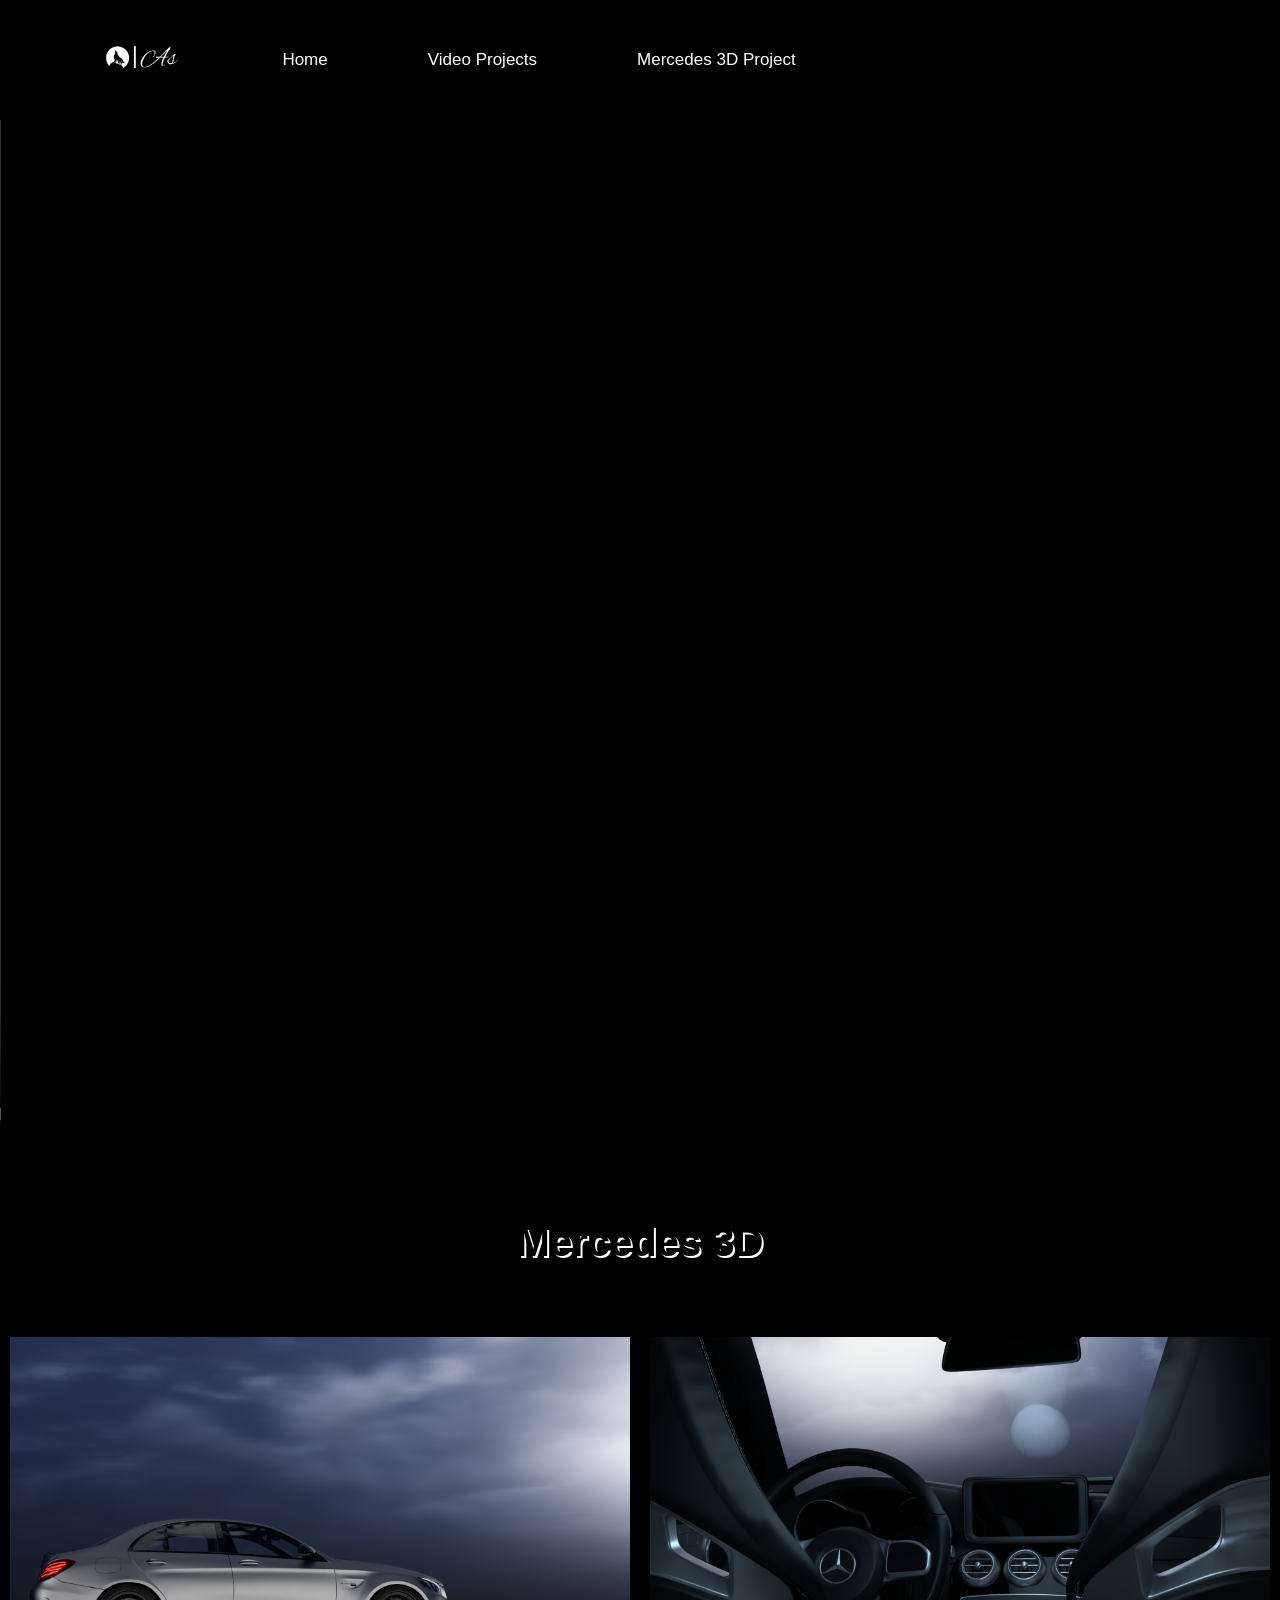
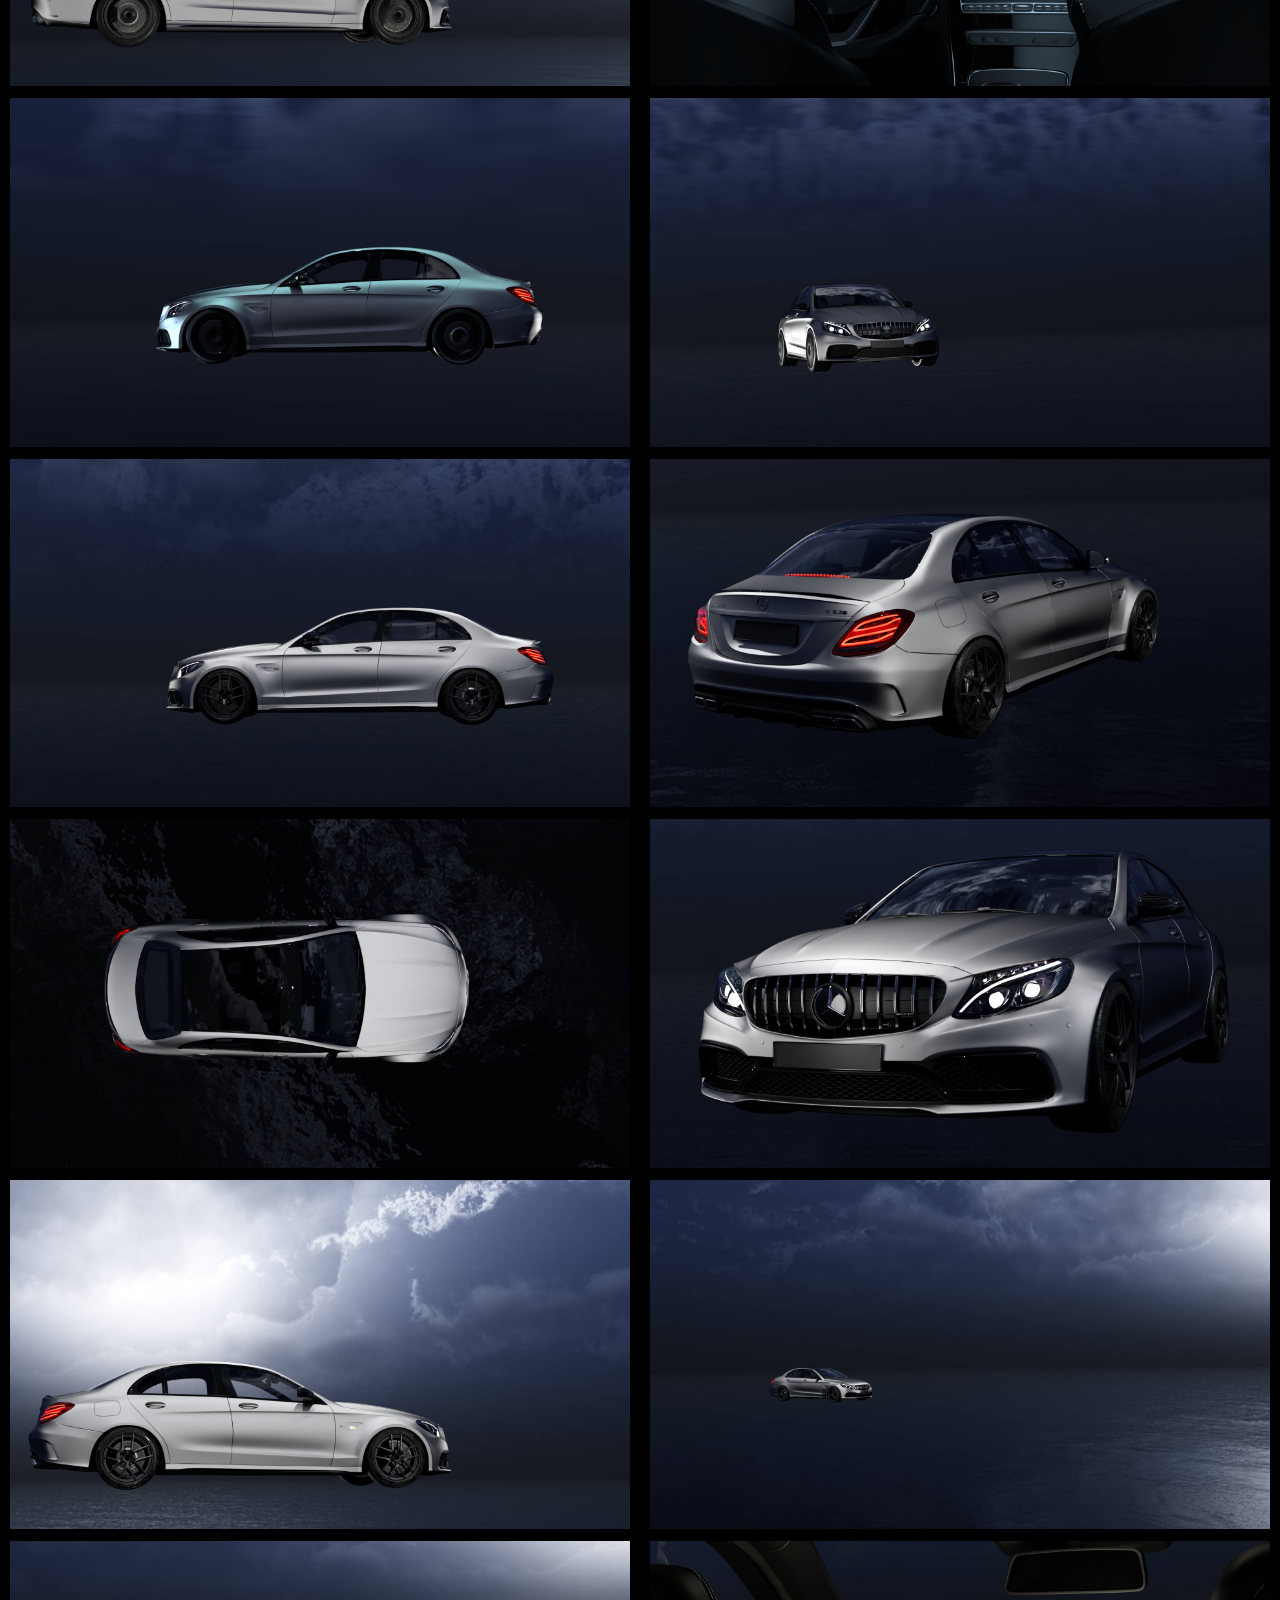
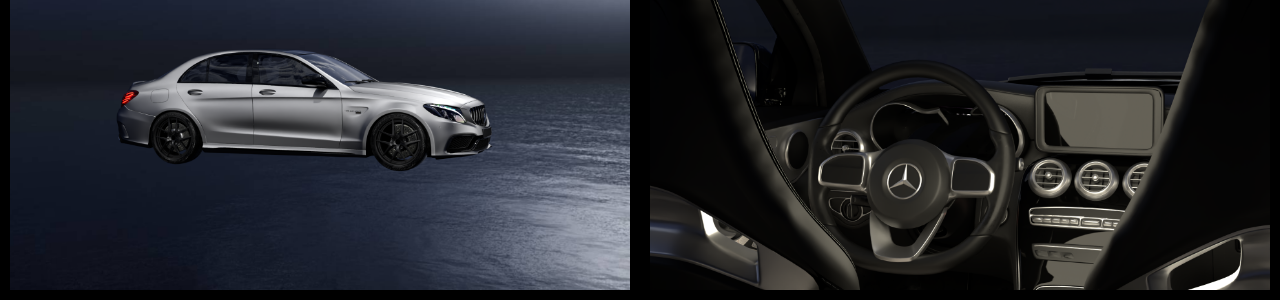
==== 3dmodels.html @ 969e3cdc "add all files" ====
<html>
<head>
	 <link rel="stylesheet" href="styles.css">
	<title>3D Mercedes</title>
</head>

<body style="background-color:black;">

<!-- <div class="topnav"> -->

<video width="1920" height="1080" controls style= "margin-top: 90px;">

	<source src="images/3dProjects.mp4" type="video/mp4">
</video>


<nav class= "black-nav">
	<img src= "images/wolf_logo.png" class="logo">
	<ul>
		<li><a href="autobio.html">Home</a>
		<li><a href="videos.html">Video Projects</a>
		<li><a href="https://www.instagram.com/p/CeCDLe1uyj8/">Mercedes 3D Project</a>
	</ul>
</nav>


	<!-- <a class="active">
	<div class="hero">
	      <nav>
	        <img src="images/wolf_logo.png" class="logo" color="black">
	        <ul class="projects_text">
	          <li class="nav"><a href="videos.html">Videos I've made</a></li>
	          <li class="nav"><a href="3dmodels.html">3D projects I worked on</a></li>
	        </ul>
	      </nav>
	      <div class="content">
	        <h1>Vision-Flight</h1>
	        <a href="https://arthursaken0.wixsite.com/vision-flightstudios">Explore</a>
	    </div>
	  </div> -->

	<!-- <nav>
		<img src="images/wolf_logo.png" class="logo">
		<ul class="projects_text">
			<li class="nav"><a href="autobio.html">HOME</a></li>
			<li class="nav"><a href="https://www.instagram.com/p/CeCDLe1uyj8/">3D Mercedes</a></li>
		</ul>
	</nav> -->
<!-- </div> -->

<div class="header" id="myHeader">
  <h1 class= "shadow-text2">
	<shadow-text2 style="color:black">Mercedes 3D</shadow-text2>
</div>

<!-- Photo Grid -->
<div class="row">
  <div class="column">
		<img src="images/0042.png" style="width:100%">
		<img src="images/0041.png" style="width:100%">
    <img src="images/mercedes.png" style="width:100%">
    <img src="images/mercedes3.png" style="width:100%">
    <img src="images/mercedes4.png" style="width:100%">
    <img src="images/mercedes5.png" style="width:100%">
  </div>
	<div class="column">
		<img src="images/0055.png" style="width:100%">
		<img src="images/0054.png" style="width:100%">
		<img src="images/mercedes6.png" style="width:100%">
    <img src="images/mercedes7.png" style="width:100%">
    <img src="images/mercedes10.png" style="width:100%">
		<img src="images/mercedes12.png" style="width:100%">
  </div>
</div>


</body>
</html>
---- styles.css ----
*{
    margin: 0;
    padding: 0;
    box-sizing: border-box;
    font-family: "Poppins", sans-serif;
}
.hero{
    width: 100%;
    height: 110%;
    background-image: linear-gradient(rgba(12,3,51,0.3),rgba(12,3,51,0.3));
    position: relative;
    padding: 0 5%;
    display: flex;
    align-items: center;
    justify-content: center;
}
nav{
    width: 100%;
    position: absolute;
    top: 0;
    left: 0;
    padding: 20px 8%;
    display: flex;
    align-items: center;
    justify-content: safe;
}

nav .logo{
    width: 80px;
}

nav ul li{
    list-style: none;
    display: inline-block;
    margin-left: 100px;
}

nav ul li a{
    text-decoration: none;
    color: 	white;
    font-size: 17px;
}

.content{
  text-align: center;
}
.content h1{
  font-size: 160px;
  color: #fff;
  font-weight: 600;
  transition: 0.5s;
}
.content h1:hover{
  -webkit-text-stroke: 2px #fff;
  color: transparent;
}

.content a{
  text-decoration: none;
  display: inline-block;
  color: #fff;
  font-size: 24px;
  border: 2px solid #fff;
  padding: 14px 70px;
  border-radius: 50px;
  margin-top: 20px;
}

.back-video{
  position: absolute;
  right: 0;
  bottom: 0;
  z-index: -1;
  box-shadow: 25px 25px 50px 0 white inset, -25px -25px 50px 0 white inset;
}

.car {
  box-shadow: 25px 25px 50px 0 white inset, -25px -25px 50px 0 white inset;
}

.cliff {
  position: relative;
  box-shadow: 25px 25px 50px 0 white inset, -25px -25px 50px 0 white inset;
}

.cliff-title {
    text-align: center;
    width: 900px;
    color: white;
    font-size: 80px;
    position: absolute;
    top: 20%;
    left: 50%;
    transform: translate(-50%, -50%);
}

.cliff-description{
  color: white;
  font-size: 50px;
  width: 1300px;
  text-align: center;
  position: absolute;
  top: 48%;
  line-height: 1.5;
  left: 50%;
  transform: translate(-50%, -50%);
}

@media (min-aspect-ratio: 16/9){
  .back-video{
    width: 100%;
    /* height: 100%; */
  }

}
@media (max-aspect-ratio: 16/9){
  .back-video{
    width: 100%;
    height: 100%;
  }
}

p {
  color: black;
  text-align: center;
}

.hero1{
    width: 100%;
    height: 117%;
    background-image: linear-gradient(rgba(12,3,51,0.3),rgba(12,3,51,0.3));
    position: relative;
    padding: 0 5%;
    display: flex;
    align-items: center;
    justify-content: center;
}

.back-video1{
  position: absolute;
  right: 0;
  bottom: 0;
  z-index: -1;
  box-shadow: 25px 25px 50px 0 white inset, -25px -25px 50px 0 white inset;
}

body {
  margin: 0px;
}

.black-nav{

  background-color: black;
}

nav {
  overflow: hidden;
    background-color: #66000000;
  margin-bottom: 0px;
}

.topnav a {
  float: left;
  color: black;
  text-align: center;
  padding: 14px 16px;
  text-decoration: none;
  font-size: 17px;
      font-family: monospace;
      font-weight: 4s00;
}

.topnav a:hover {
  background-color: #05345a;
  color: white;
}

.topnav a.active {
  background-color: black;
  color: white;
}

.header {
  text-align: center;
  padding: 50px;
}


/* Create two equal columns that floats next to each other */
.column {
  float: left;
  width: 50%;
  padding: 10px;
}

.column img {
  margin-top: 12px;
  vertical-align: middle;
}

/* Clear floats after the columns */
.row:after {
  content: "";
  display: table;
  clear: both;
}

.shadow-text{
  text-shadow: 2px 2px white;
  font-size: 40px;
}

.shadow-text2{
  text-shadow: 2px 2px white;
  font-size: 40px;
}
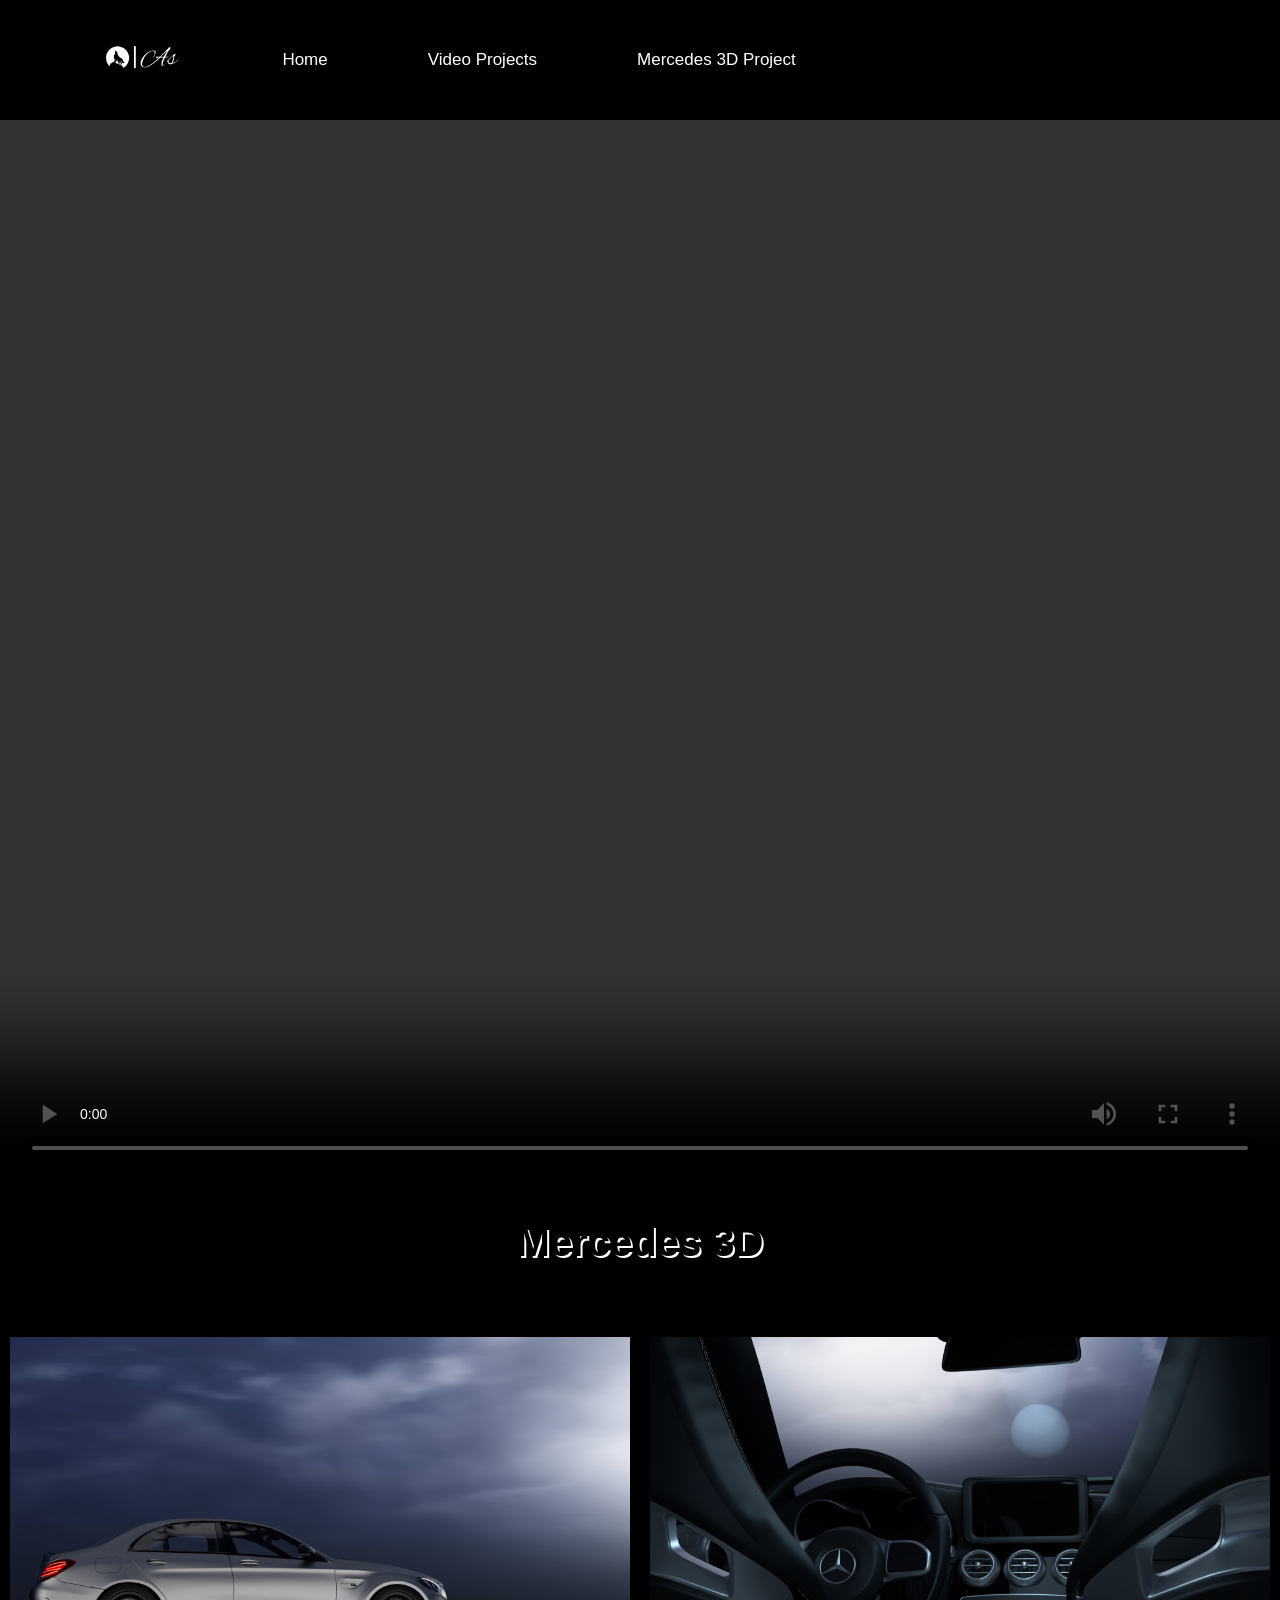
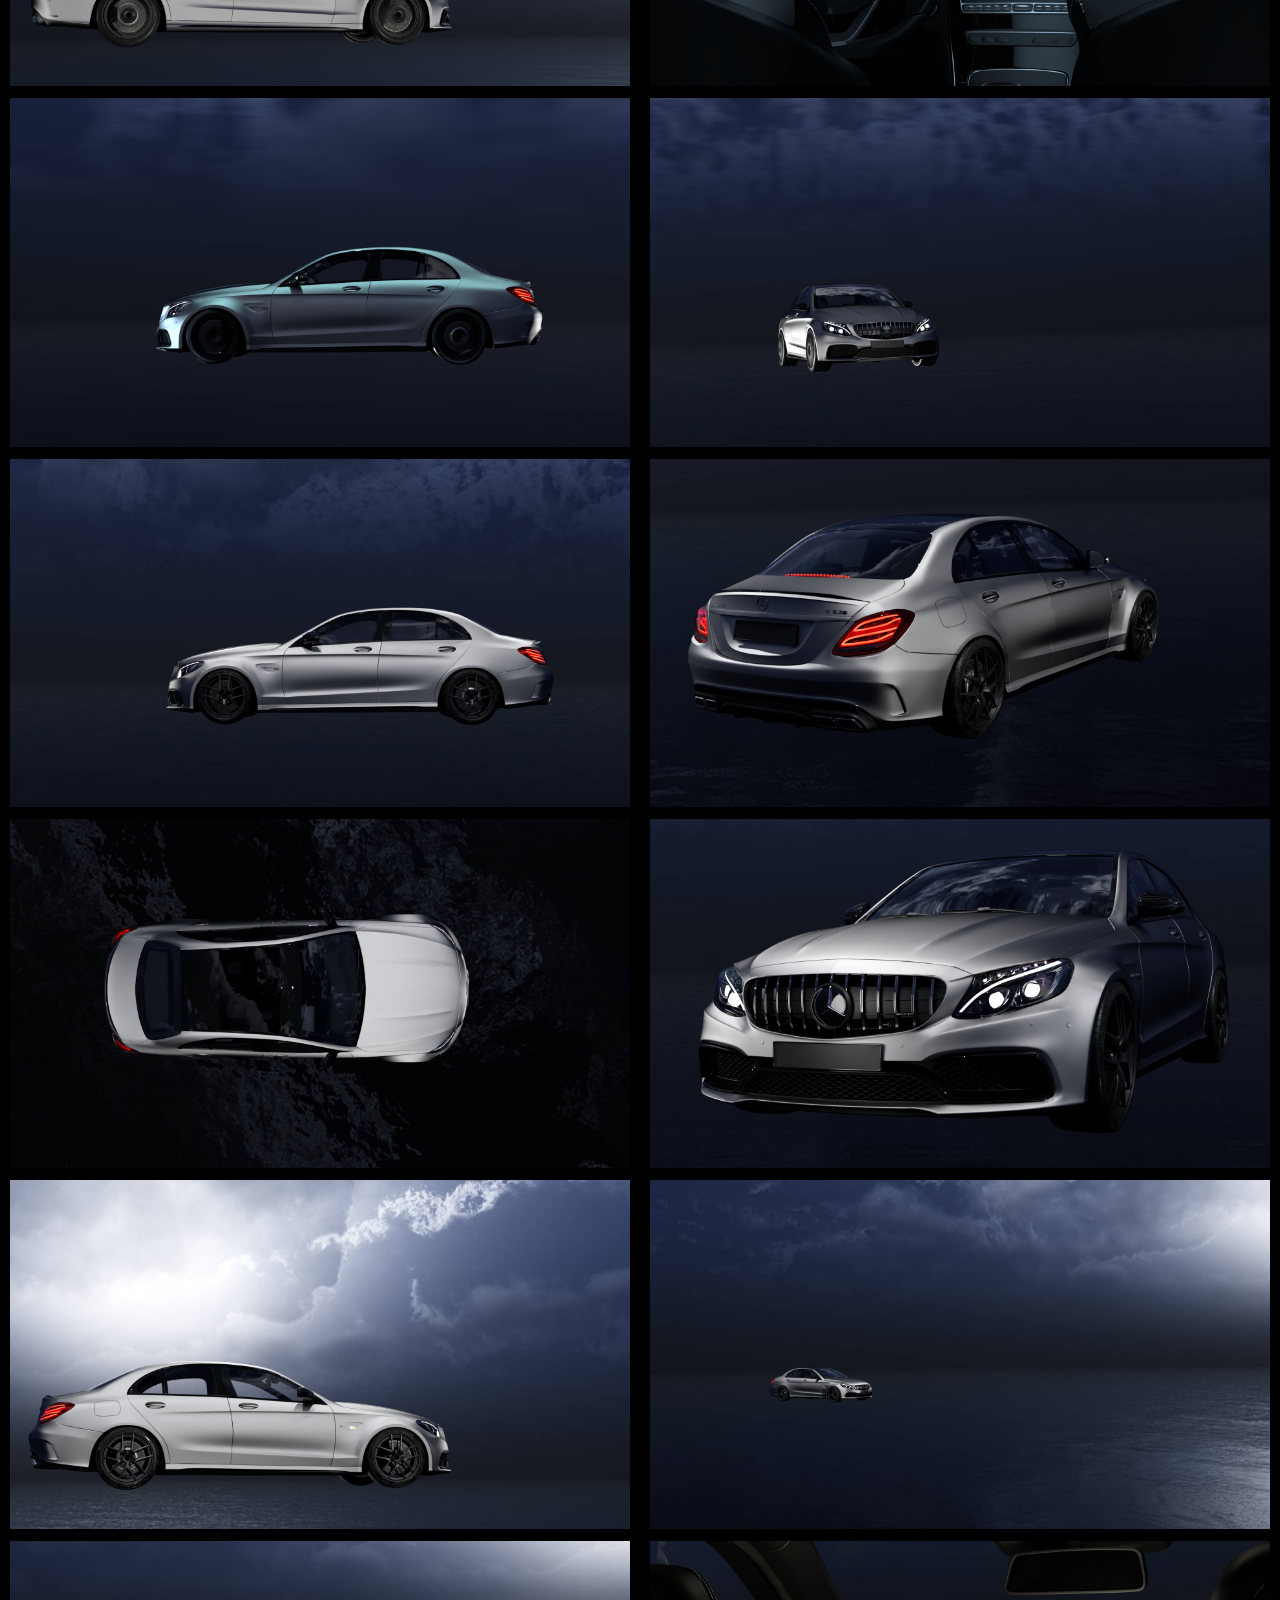
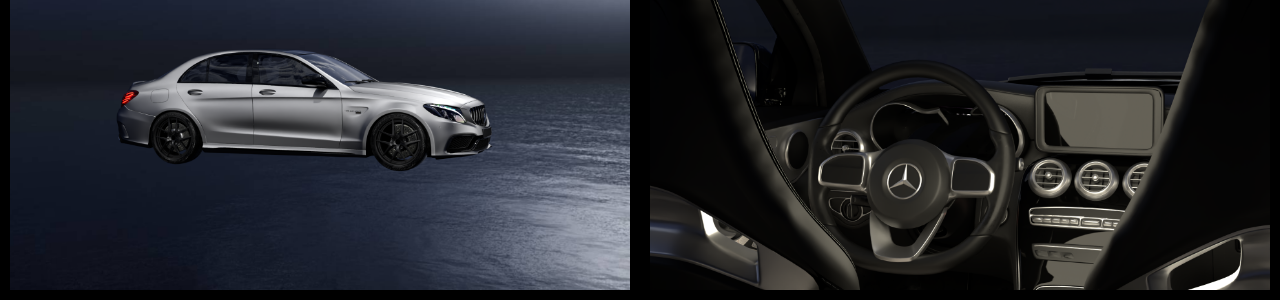
==== commit fd5dd4b3: "autobio rename to index" ====
--- a/3dmodels.html
+++ b/3dmodels.html
@@ -17,7 +17,7 @@
 <nav class= "black-nav">
 	<img src= "images/wolf_logo.png" class="logo">
 	<ul>
-		<li><a href="autobio.html">Home</a>
+		<li><a href="index.html">Home</a>
 		<li><a href="videos.html">Video Projects</a>
 		<li><a href="https://www.instagram.com/p/CeCDLe1uyj8/">Mercedes 3D Project</a>
 	</ul>
--- a/styles.css
+++ b/styles.css
@@ -140,8 +140,8 @@
   position: absolute;
   right: 0;
   bottom: 0;
-  z-index: -1;
-  box-shadow: 25px 25px 50px 0 white inset, -25px -25px 50px 0 white inset;
+  /* z-index: -1; */
+  /* box-shadow: 25px 25px 50px 0 white inset, -25px -25px 50px 0 white inset; */
 }
 
 body {
